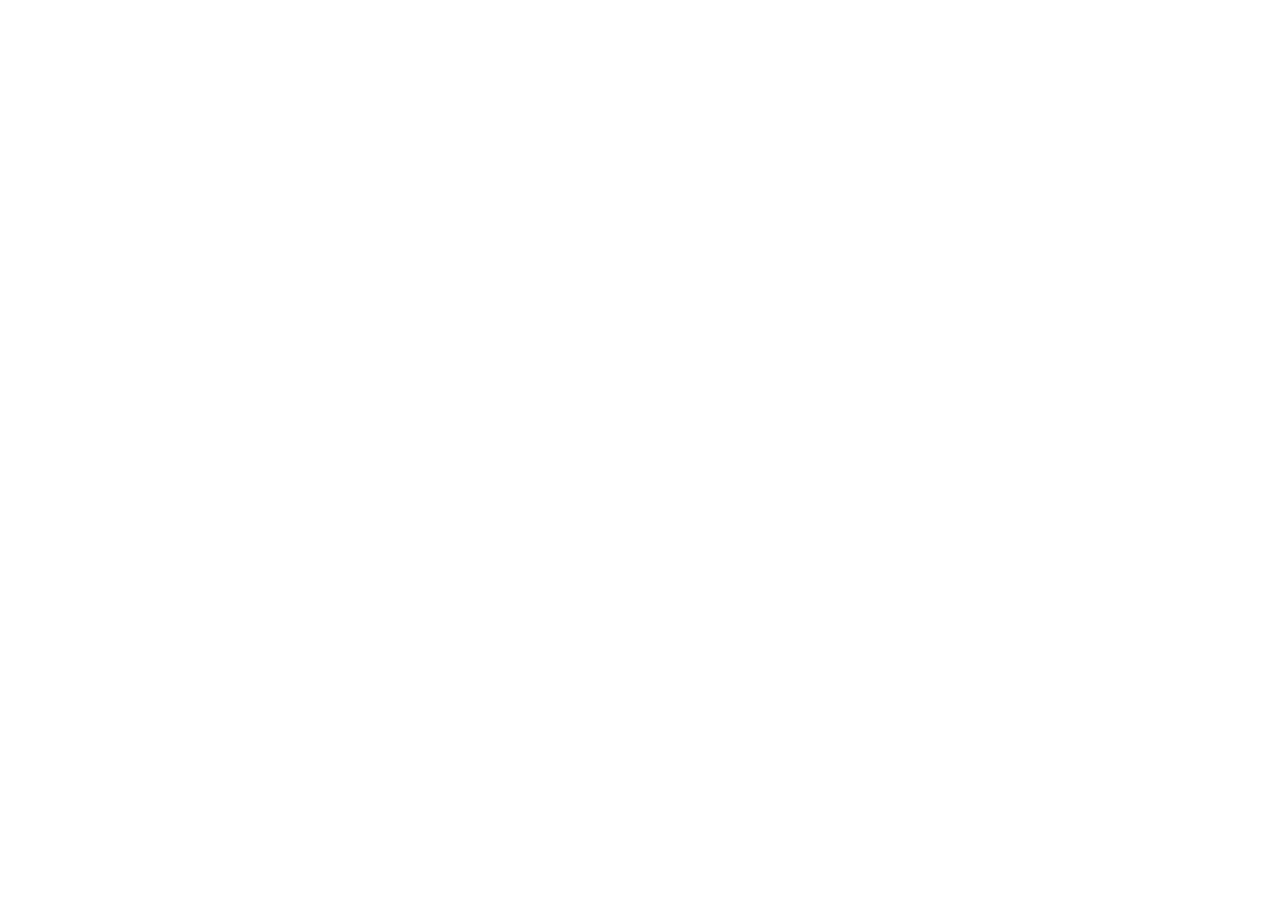
==== BlockedProfile.html @ 6231f779 "ee" ====
<!DOCTYPE html>
<html lang="en">
<head>
    <meta charset="UTF-8">
    <meta name="viewport" content="width=device-width, initial-scale=1.0">
    <title>Document</title>
</head>
<body>
    
</body>
</html>
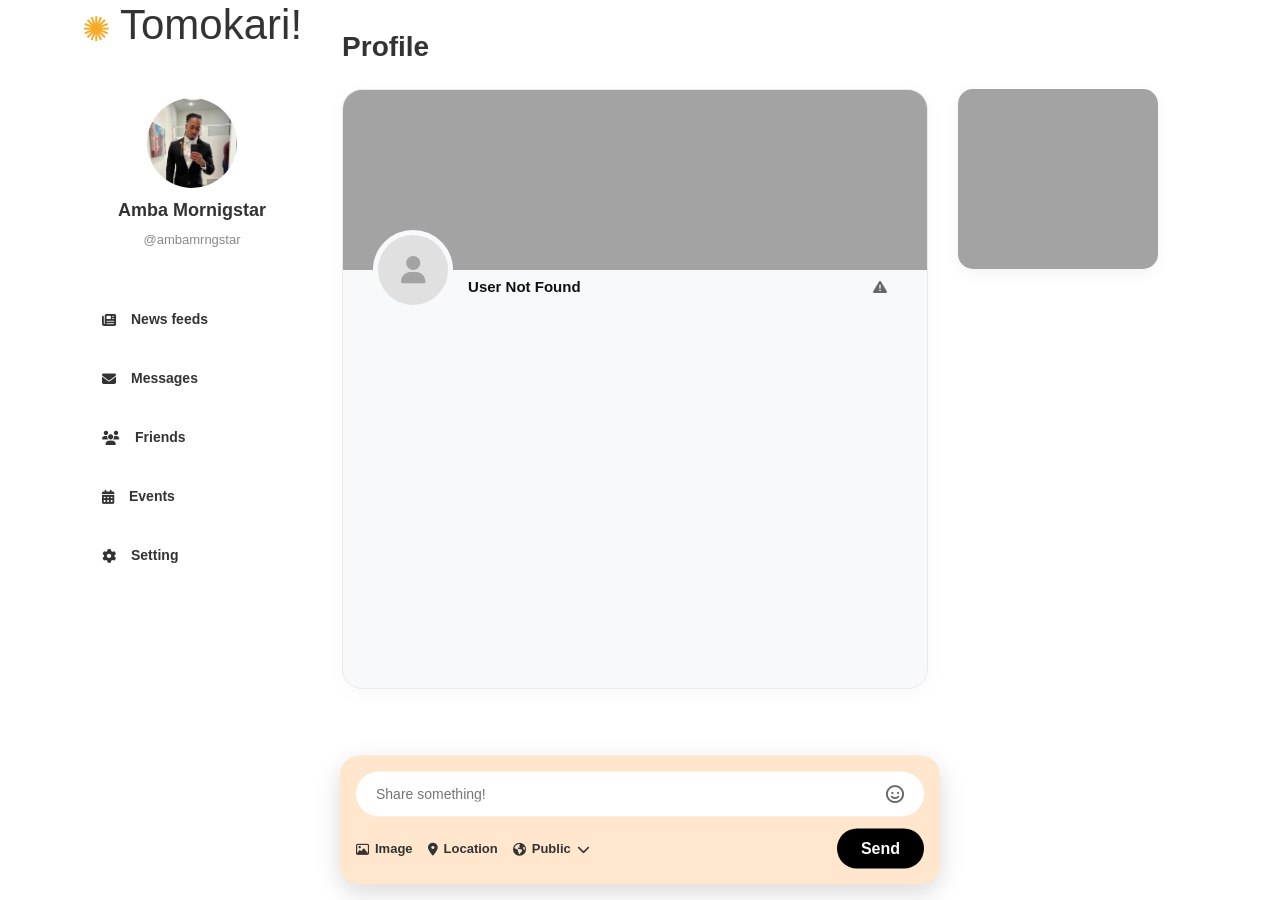
==== commit 069465f5: "m" ====
--- a/BlockedProfile.html
+++ b/BlockedProfile.html
@@ -3,9 +3,78 @@
 <head>
     <meta charset="UTF-8">
     <meta name="viewport" content="width=device-width, initial-scale=1.0">
-    <title>Document</title>
+    <title>BlockedProfile</title>
+    <link rel="stylesheet" href="https://cdnjs.cloudflare.com/ajax/libs/font-awesome/6.4.0/css/all.min.css">
+    <link href="https://cdn.jsdelivr.net/npm/bootstrap@5.3.8/dist/css/bootstrap.min.css" rel="stylesheet" integrity="sha384-sRIl4kxILFvY47J16cr9ZwB07vP4J8+LH7qKQnuqkuIAvNWLzeN8tE5YBujZqJLB" crossorigin="anonymous">
+    <link rel="stylesheet" href="BlockedProfile.css">
 </head>
 <body>
-    
+
+    <div class="container">
+        
+        <aside class="sidebar">
+            <div class="logo">
+        <span class="sun">✺</span>
+        <h1>Tomokari!</h1>
+    </div>
+            
+            <div class="profile-card">
+                <div class="avatar-container">
+                    <img src="foto/dreamybull.jpg" alt="Amba Morningstar" class="main-avatar">
+                </div>
+                <h3>Amba Mornigstar</h3>
+                <p class="username">@ambamrngstar</p>
+            </div>
+            
+            <nav class="nav-menu">
+                <a href="MainPage.html" class="nav-item"><i class="fa-solid fa-newspaper"></i> News feeds</a>
+                <a href="Massages.html" class="nav-item"><i class="fa-solid fa-envelope"></i> Messages</a>
+                <a href="Friends.html" class="nav-item"><i class="fa-solid fa-users"></i> Friends</a>
+                <a href="EventMenuPage.html" class="nav-item"><i class="fa-solid fa-calendar-days"></i> Events</a>
+                <a href="Setting.html" class="nav-item"><i class="fa-solid fa-gear"></i> Setting</a>
+            </nav>
+        </aside>
+
+        <main class="main-content">
+            <h1 class="page-title">Profile</h1>
+            
+            <div class="content-layout">
+                <div class="profile-area">
+                    <div class="cover-photo"></div>
+                    
+                    <div class="profile-status-bar">
+                        <div class="avatar-placeholder">
+                            <i class="fa-solid fa-user"></i>
+                        </div>
+                        <div class="status-message">
+                            <span>User Not Found</span>
+                            <i class="fa-solid fa-triangle-exclamation alert-icon"></i>
+                        </div>
+                    </div>
+
+                    <div class="share-box">
+                    <div class="input-row">
+                        <input type="text" id="postInput" placeholder="Share something!">
+                        <i class="fa-regular fa-face-smile smile-icon"></i>
+                    </div>
+                    <div class="action-row">
+                        <div class="tools">
+                            <span><i class="fa-regular fa-image"></i> Image</span>
+                            <span><i class="fa-solid fa-location-dot"></i> Location</span>
+                            <span class="dropdown-public"><i class="fa-solid fa-earth-americas"></i> Public <i class="fa-solid fa-chevron-down"></i></span>
+                        </div>
+                        <button class="btn-send">Send</button>
+                    </div>
+                </div>
+                </div>
+
+                <aside class="right-widget">
+                    <div class="widget-box"></div>
+                </aside>
+            </div>
+        </main>
+
+    </div>
+
 </body>
 </html>
--- a/BlockedProfile.css
+++ b/BlockedProfile.css
@@ -0,0 +1,293 @@
+* {
+    margin: 0;
+    padding: 0;
+    box-sizing: border-box;
+    font-family: 'Segoe UI', Tahoma, Geneva, Verdana, sans-serif;
+}
+
+body {
+    background-color: #ffffff;
+    color: #333;
+}
+
+.container {
+    display: flex;
+    min-height: 100vh;
+}
+
+.sidebar {
+    display: flex;
+    flex-direction: column;
+    gap: 30px;
+}
+
+.logo{
+    display:flex;
+    justify-content:center;
+    align-items:center;
+    gap:10px;
+}
+
+.sun{
+    color:#f8aa25;
+    font-size:34px;
+}
+
+.logo h1{
+    font-size:42px;
+    font-weight:500;
+}
+
+.profile-card {
+    display: flex;
+    flex-direction: column;
+    align-items: center;
+    text-align: center;
+    margin-top: 10px;
+}
+
+.avatar-container {
+    width: 90px;
+    height: 90px;
+    border-radius: 50%;
+    overflow: hidden;
+    margin-bottom: 12px;
+    background-color: #ddd;
+}
+
+.main-avatar {
+    width: 100%;
+    height: 100%;
+    object-fit: cover;
+}
+
+.profile-card h3 {
+    font-size: 18px;
+    font-weight: 600;
+}
+
+.username {
+    font-size: 13px;
+    color: #888;
+}
+
+.nav-menu {
+    display: flex;
+    flex-direction: column;
+    gap: 10px;
+}
+
+.nav-item {
+    display: flex;
+    align-items: center;
+    gap: 15px;
+    padding: 14px 20px;
+    text-decoration: none;
+    color: #333;
+    font-weight: 600;
+    font-size: 14px;
+    border-radius: 12px;
+    transition: background 0.2s;
+}
+
+.nav-item.active {
+    background-color: #ffebd2;
+    color: #000;
+}
+
+.nav-item:hover:not(.active) {
+    background-color: #f0f0f0;
+}
+
+
+/* MAIN CONTENT STYLES */
+.main-content {
+    flex: 1;
+    padding: 30px 40px;
+    background-color: #ffffff;
+}
+
+.page-title {
+    font-size: 28px;
+    font-weight: bold;
+    margin-bottom: 25px;
+}
+
+.content-layout {
+    display: grid;
+    grid-template-columns: 1fr 200px;
+    gap: 30px;
+    align-items: start;
+}
+
+/* PROFILE AREA */
+.profile-area {
+    background-color: #f8f9fa;
+    border-radius: 20px;
+    overflow: hidden;
+    position: relative;
+    box-shadow: 0 4px 20px rgba(0,0,0,0.03);
+    border: 1px solid #eaeaea;
+    min-height: 600px;
+    display: flex;
+    flex-direction: column;
+    justify-content: flex-start;
+}
+
+.cover-photo {
+    height: 180px;
+    background-color: #a3a3a3;
+}
+
+.profile-status-bar {
+    display: flex;
+    align-items: center;
+    padding: 0 30px;
+    margin-top: -40px; /* Menaikkan avatar agar memotong cover */
+    position: relative;
+    z-index: 2;
+}
+
+.avatar-placeholder {
+    width: 80px;
+    height: 80px;
+    border-radius: 50%;
+    background-color: #e0e0e0;
+    border: 5px solid #f8f9fa;
+    display: flex;
+    align-items: center;
+    justify-content: center;
+    color: #a3a3a3;
+    font-size: 28px;
+}
+
+.status-message {
+    margin-left: 15px;
+    margin-top: 35px; /* Menyelaraskan dengan teks setelah avatar naik */
+    font-weight: 600;
+    font-size: 15px;
+    display: flex;
+    align-items: center;
+    gap: 10px;
+    color: #111;
+    flex: 1;
+    justify-content: space-between;
+}
+
+.alert-icon {
+    color: #666;
+    font-size: 14px;
+    margin-right: 10px;
+}
+
+.share-box {
+    background-color: #ffe6cc;
+    border-radius: 20px;
+    padding: 16px;
+    margin-top: 10px;
+    display: flex;
+    flex-direction: column;
+    gap: 12px;
+    position: fixed;
+    top: 90%;
+    left: 50%;
+    transform: translate(-50%, -50%);
+    z-index: 1000;
+    width: 600px;
+    box-shadow: 0 8px 24px rgba(0, 0, 0, 0.15);
+}
+
+.input-row {
+    position: relative;
+    display: flex;
+    align-items: center;
+}
+
+.input-row input {
+    width: 100%;
+    padding: 12px 45px 12px 20px;
+    border-radius: 25px;
+    border: none;
+    background-color: #fff;
+    outline: none;
+    font-size: 14px;
+}
+
+.smile-icon {
+    position: absolute;
+    right: 20px;
+    color: #666;
+    font-size: 18px;
+    cursor: pointer;
+}
+
+.action-row {
+    display: flex;
+    justify-content: space-between;
+    align-items: center;
+}
+
+.tools {
+    display: flex;
+    gap: 15px;
+    font-size: 13px;
+    font-weight: 600;
+}
+
+.tools span {
+    display: flex;
+    align-items: center;
+    gap: 6px;
+    cursor: pointer;
+}
+
+.dropdown-public {
+    display: flex;
+    align-items: center;
+    gap: 4px;
+}
+
+.btn-send {
+    background-color: #000;
+    color: #fff;
+    border: none;
+    padding: 8px 24px;
+    border-radius: 20px;
+    font-weight: 600;
+    cursor: pointer;
+    transition: background 0.2s;
+}
+
+.btn-send:hover {
+    background-color: #222;
+}
+
+.widgets-sidebar {
+    display: flex;
+    flex-direction: column;
+    gap: 25px;
+}
+
+.widget-section h3 {
+    font-size: 22px;
+    font-weight: 700;
+    margin-bottom: 12px;
+}
+
+.gray-card {
+    background-color: #e2e2e2;
+    border-radius: 24px;
+}
+
+/* RIGHT WIDGET BOX */
+.right-widget {
+    width: 100%;
+}
+
+.widget-box {
+    width: 100%;
+    height: 180px;
+    background-color: #a3a3a3;
+    border-radius: 15px;
+    box-shadow: 0 4px 15px rgba(0,0,0,0.05);
+}
